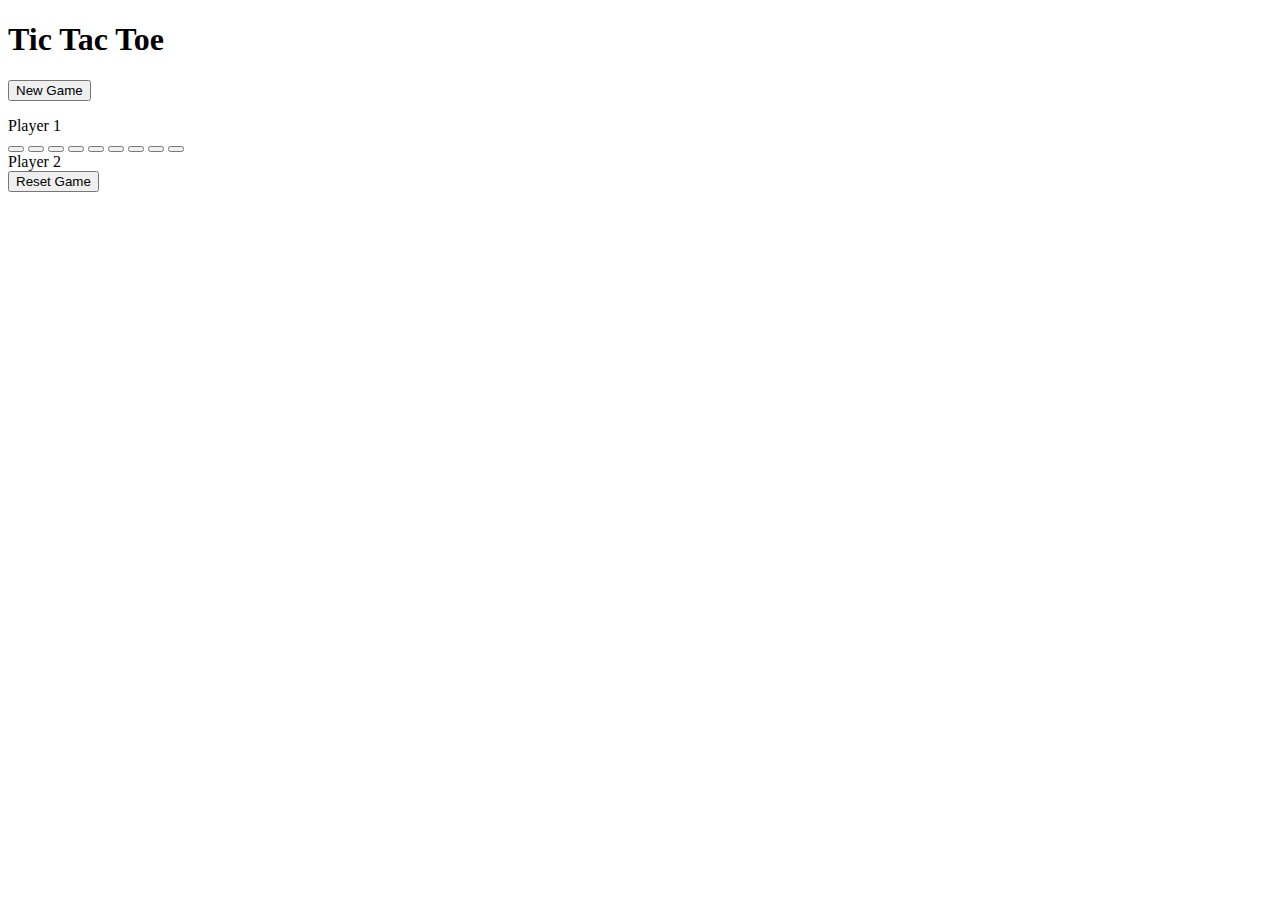
==== index.html @ 6804ad3f "Rename file name" ====
<!DOCTYPE html>
<html lang="en">
  <head>
    <meta charset="UTF-8" />
    <meta name="viewport" content="width=device-width, initial-scale=1.0" />
    <title>Tic Tac Toe</title>
    <link rel="stylesheet" href="style.css" />
  </head>
  <body>
    <h1>Tic Tac Toe</h1>
    <div class="newGame">
      <button class="newGameBtn">New Game</button>
    </div>
    <div class="msg_box">
      <p id="msg"></p>
    </div>
    <main>
      <div class="playerNames hide">
        <div>Player 1</div>
      </div>
      <div class="game hide">
        <div class="game_container">
          <button class="game_box"></button>
          <button class="game_box"></button>
          <button class="game_box"></button>
          <button class="game_box"></button>
          <button class="game_box"></button>
          <button class="game_box"></button>
          <button class="game_box"></button>
          <button class="game_box"></button>
          <button class="game_box"></button>
        </div>
      </div>
      <div class="playerNames hide">
        <div>Player 2</div>
      </div>
      <div class="rstGame">
        <button class="rstBtn hide">Reset Game</button>
      </div>
    </main>
    <script src="script.js"></script>
  </body>
</html>
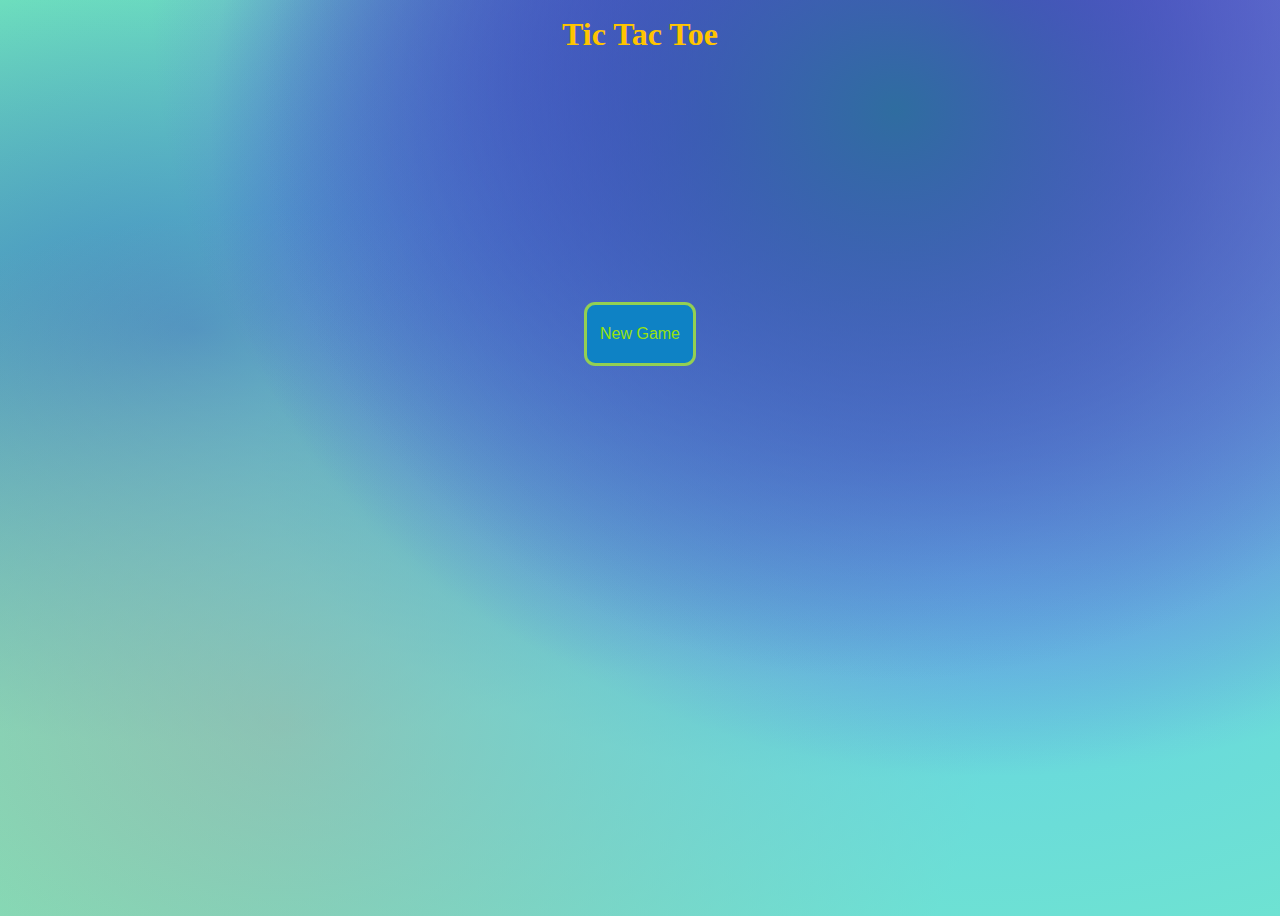
==== commit 98fef696: "Update index.html" ====
--- a/index.html
+++ b/index.html
@@ -38,6 +38,6 @@
         <button class="rstBtn hide">Reset Game</button>
       </div>
     </main>
-    <script src="script.js"></script>
+    <script src="app.js"></script>
   </body>
 </html>
--- a/style.css
+++ b/style.css
@@ -0,0 +1,111 @@
+* {
+  margin: 0;
+  padding: 0;
+  box-sizing: border-box;
+}
+
+body {
+  background-color: hsla(155, 84%, 71%, 1);
+  background-image: radial-gradient(
+      at 70% 12%,
+      rgb(47, 109, 160) 0px,
+      transparent 50%
+    ),
+    radial-gradient(at 78% 0%, rgb(113, 30, 238) 0px, transparent 60%),
+    radial-gradient(at 76% 63%, rgba(99, 206, 233, 0.863) 0px, transparent 100%),
+    radial-gradient(at 56% 14%, rgb(13, 30, 182) 0px, transparent 50%),
+    radial-gradient(at 22% 79%, rgba(185, 168, 130, 0.733) 0px, transparent 50%),
+    radial-gradient(at 69% 49%, rgba(27, 73, 143, 0.692) 0px, transparent 50%),
+    radial-gradient(at 15% 36%, rgb(58, 116, 182) 0px, transparent 50%);
+  text-align: center;
+  height: 100vh;
+  width: 100;
+}
+
+h1 {
+  margin-top: 1rem;
+  color: rgb(255, 196, 0);
+}
+
+.newGameBtn {
+  height: 4rem;
+  width: 7rem;
+  margin: 1.5rem;
+  border: 3px solid rgba(181, 228, 52, 0.801);
+  font-size: 1rem;
+  border-radius: 0.7rem;
+  padding: 0.5rem;
+  color: rgb(152, 226, 14);
+  background-color: rgb(14, 130, 197);
+}
+.newGameBtn:hover {
+  border: 3px solid red;
+}
+.newGame {
+  margin-top: 25vmin;
+}
+
+.rstBtn {
+  height: 4rem;
+  width: 7rem;
+  border: 3px solid rgba(181, 228, 52, 0.801);
+  margin: 1.5rem;
+  font-size: 1rem;
+  padding: 0.5rem;
+  border-radius: 0.7rem;
+  color: rgb(152, 226, 14);
+  background-color: rgb(14, 130, 197);
+}
+.rstBtn:hover {
+  border: 3px solid rgb(255, 0, 0);
+}
+
+.msg_box p {
+  color: #0400ff;
+  font-size: 3rem;
+  margin: 3.2rem;
+}
+
+.playerNames {
+  font-size: 3rem;
+  color: rgb(176, 252, 53);
+}
+.game {
+  display: flex;
+  align-items: center;
+  justify-content: center;
+  margin-top: 3rem;
+}
+
+.game_container {
+  height: 40vmin;
+  width: 40vmin;
+  margin: 10px;
+  gap: 10px;
+  display: flex;
+  flex-wrap: wrap;
+  justify-content: space-evenly;
+  background-color: transparent;
+}
+
+.game_box {
+  height: 12vmin;
+  width: 12vmin;
+  gap: 10px;
+  border: 3px solid rgba(118, 214, 238, 0.637);
+  font-size: 8vmin;
+  background-color: rgba(116, 70, 243, 0.849);
+  border-radius: 9px;
+  display: flex;
+  justify-content: center;
+  align-items: center;
+}
+
+.game_box:hover {
+  border: 3px solid aqua;
+}
+
+.hide {
+  display: none;
+  visibility: hidden;
+}
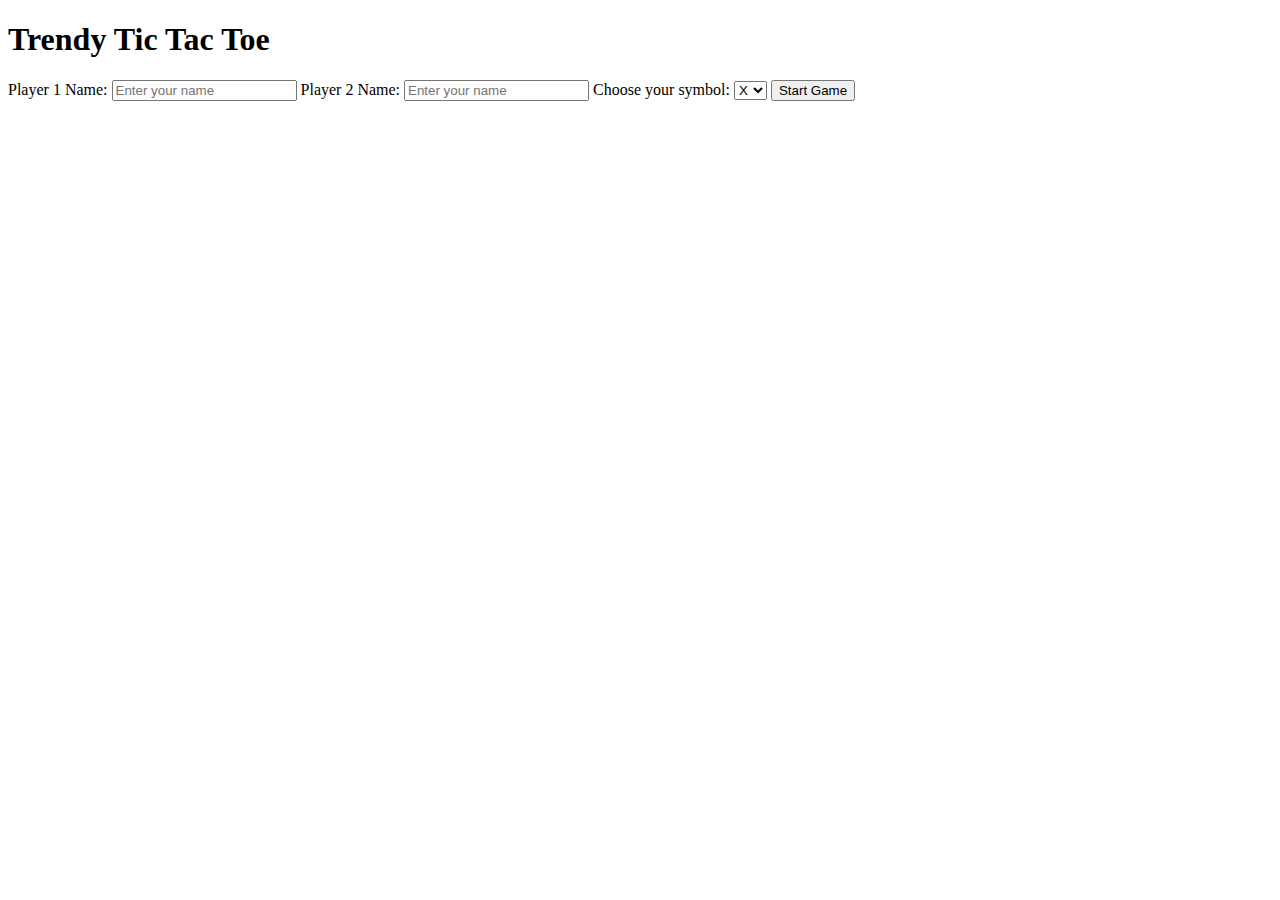
==== commit 0ac500dc: "Update index.html" ====
--- a/index.html
+++ b/index.html
@@ -1,43 +1,31 @@
-<!DOCTYPE html>
-<html lang="en">
-  <head>
-    <meta charset="UTF-8" />
-    <meta name="viewport" content="width=device-width, initial-scale=1.0" />
-    <title>Tic Tac Toe</title>
-    <link rel="stylesheet" href="style.css" />
-  </head>
-  <body>
-    <h1>Tic Tac Toe</h1>
-    <div class="newGame">
-      <button class="newGameBtn">New Game</button>
-    </div>
-    <div class="msg_box">
-      <p id="msg"></p>
-    </div>
-    <main>
-      <div class="playerNames hide">
-        <div>Player 1</div>
-      </div>
-      <div class="game hide">
-        <div class="game_container">
-          <button class="game_box"></button>
-          <button class="game_box"></button>
-          <button class="game_box"></button>
-          <button class="game_box"></button>
-          <button class="game_box"></button>
-          <button class="game_box"></button>
-          <button class="game_box"></button>
-          <button class="game_box"></button>
-          <button class="game_box"></button>
-        </div>
-      </div>
-      <div class="playerNames hide">
-        <div>Player 2</div>
-      </div>
-      <div class="rstGame">
-        <button class="rstBtn hide">Reset Game</button>
-      </div>
-    </main>
-    <script src="app.js"></script>
-  </body>
-</html>
+<!DOCTYPE html>
+<html lang="en">
+<head>
+    <meta charset="UTF-8">
+    <meta name="viewport" content="width=device-width, initial-scale=1.0">
+    <title>Trendy Tic Tac Toe</title>
+    <link rel="stylesheet" href="styles.css">
+</head>
+<body>
+    <div class="container">
+        <h1>Trendy Tic Tac Toe</h1>
+        <div class="player-form">
+            <label for="player1">Player 1 Name:</label>
+            <input type="text" id="player1" placeholder="Enter your name">
+            <label for="player2">Player 2 Name:</label>
+            <input type="text" id="player2" placeholder="Enter your name">
+            <label for="symbol">Choose your symbol:</label>
+            <select id="symbol">
+                <option value="X">X</option>
+                <option value="O">O</option>
+            </select>
+            <button id="start-btn">Start Game</button>
+        </div>
+        <div class="game-board">
+            <!-- Game board will be generated dynamically using JavaScript -->
+        </div>
+    </div>
+
+    <script src="script.js"></script>
+</body>
+</html>